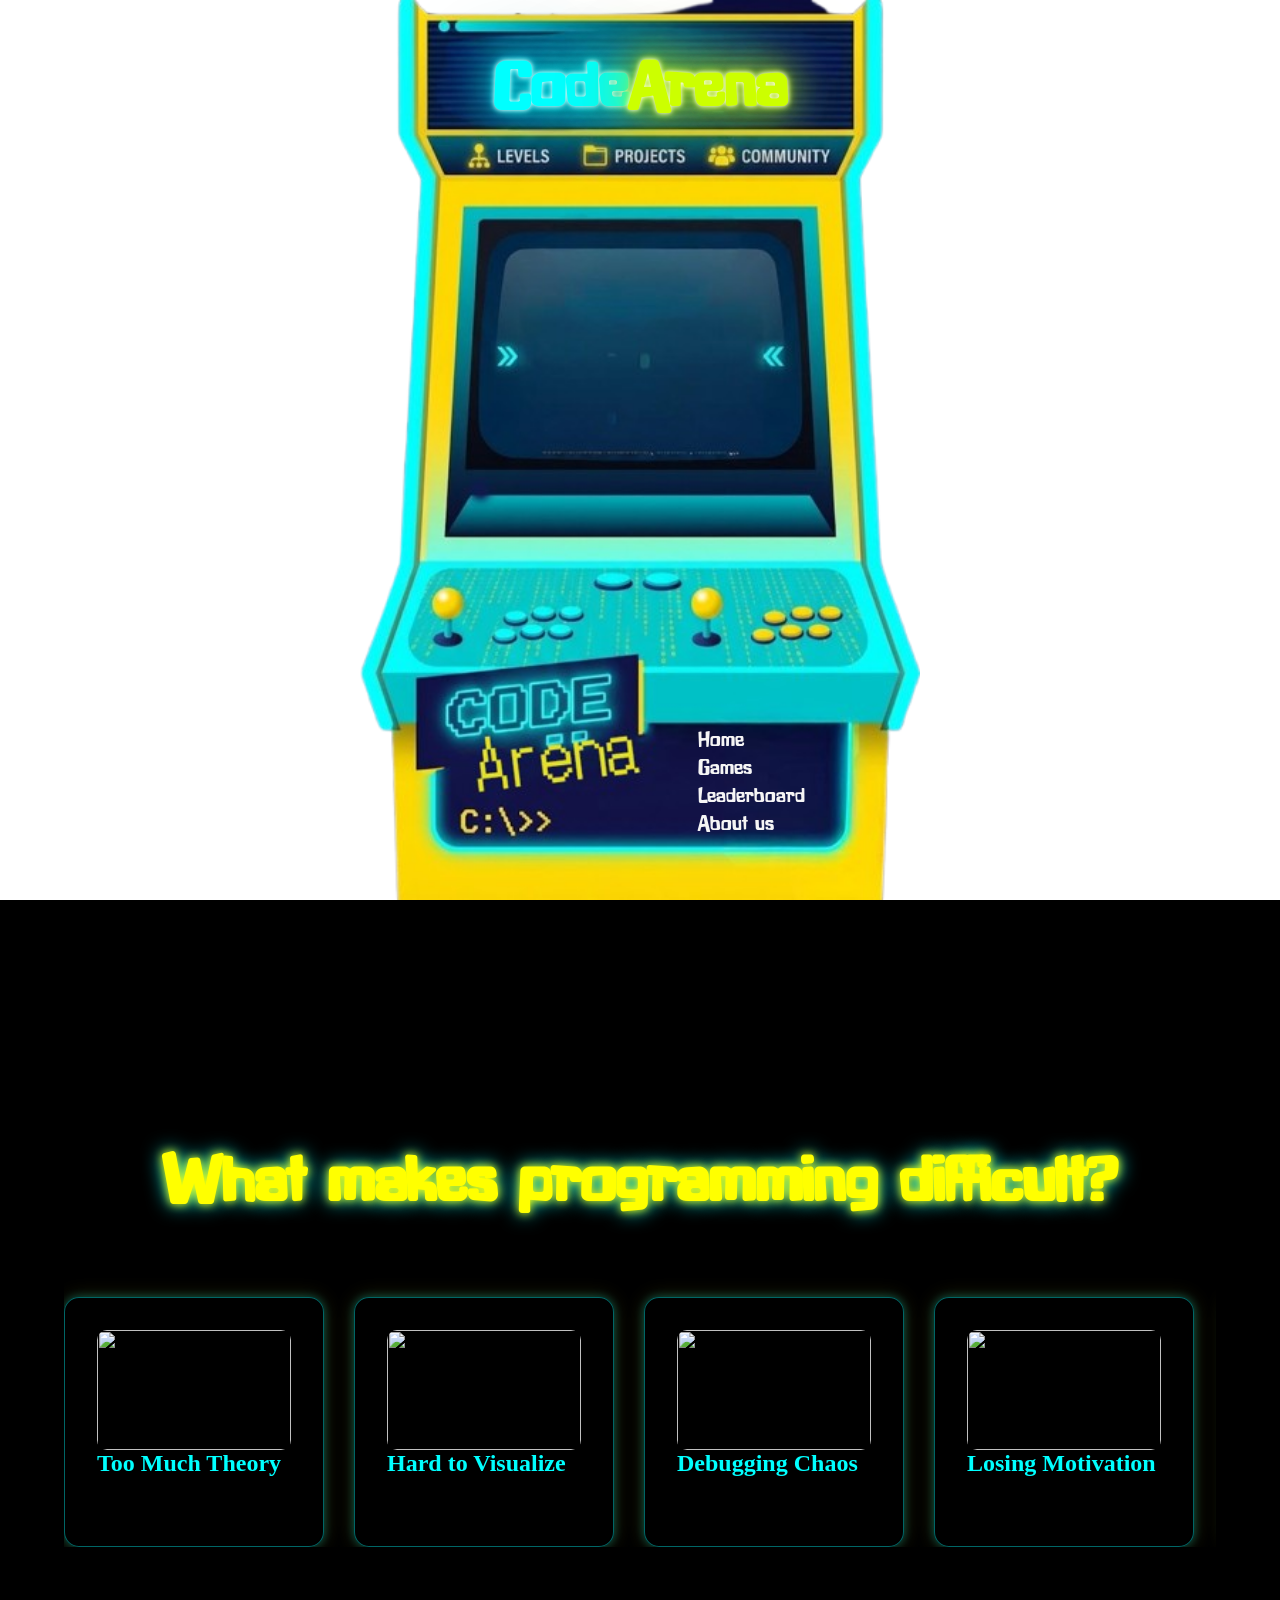
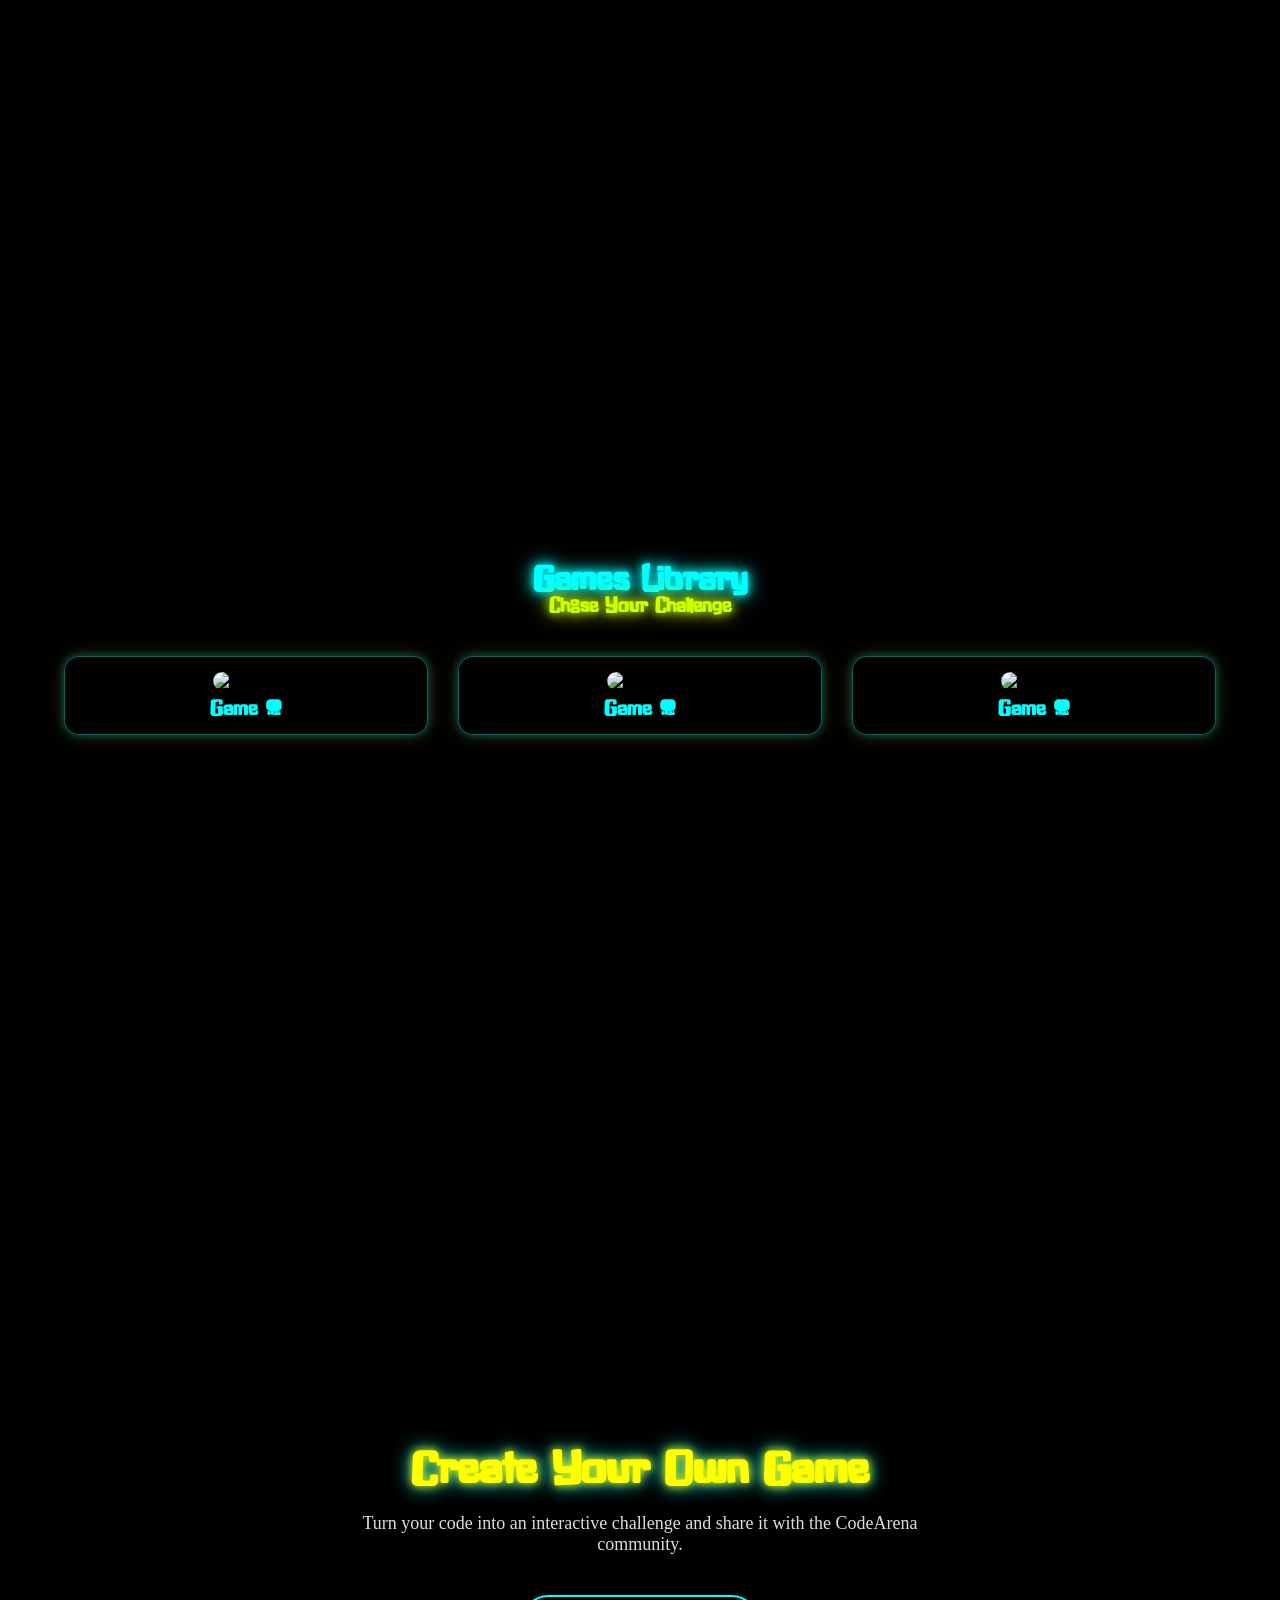
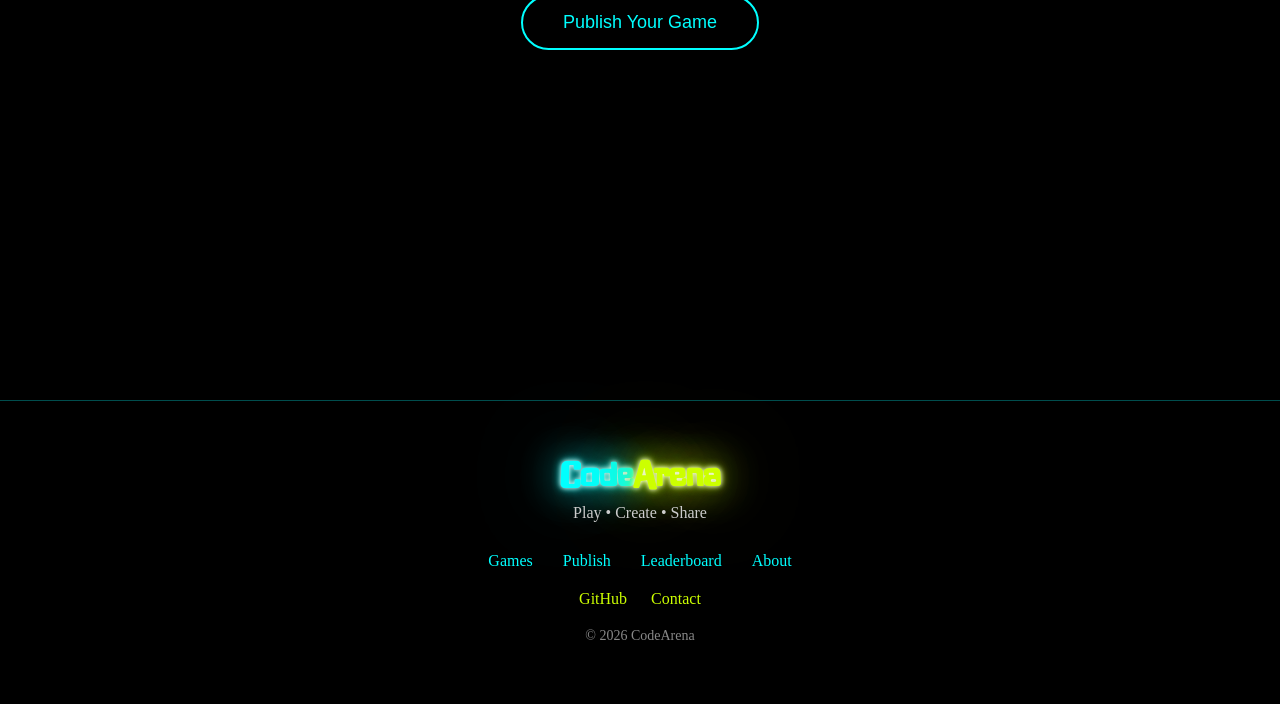
==== index.html @ 501ce52f "Add files" ====
<!DOCTYPE html>
<html>

<head>
    <title>Landing Page</title>
    <script src="https://unpkg.com/@lottiefiles/dotlottie-wc@0.9.3/dist/dotlottie-wc.js" type="module"></script>


    <link rel="stylesheet" href="style.css">
    <script defer src="script.js"></script>
</head>

<body>
    <div id="loader" class="loader">
        <div class="loader-inner">
            <dotlottie-wc src="https://lottie.host/adfbf641-8ccd-48d7-ba89-21160424bff6/B2OTArZ7Qp.lottie"
                style="width:300px;height:300px" autoplay loop>
            </dotlottie-wc>
            <h1 class="logo-text">
                <span class="code">Code</span><span class="arena">Arena</span> </a>

            </h1>
        </div>
    </div>
    <nav class="navbar">

        <div class="logo">
            <span class="code">Code</span><span class="arena">Arena</span>
        </div>

        <ul class="nav-links">
            <li><a href="#">Games</a></li>
            <li><a href="#">Leaderboard</a></li>
            <li><a href="#">About</a></li>
        </ul>

        <div class="auth">
            <button class="login-btn">Login</button>
        </div>

    </nav>
    <header>
        <div class="body-content">
            <video autoplay muted loop class="bg-video">
                <source src="https://www.pexels.com/download/video/3130284/" type="video/mp4">
            </video>
            <div class="img-content">
                
                <div class="navbar-arcade">
                    <ul class="nav-links-arcade">
                        <li><a href="#">Levels</a></li>
                        <li><a href="#">Projects</a></li>
                        <li><a href="#">Community</a></li>
                    </ul>
                </div>
                <h1 class="mainlogo-text">
                    <div>
                        <a href="#"><span class="code">Code</span><span class="arena">Arena</span>
                        </a>
                    </div>
                </h1>
                <div class="lottieSecond">
                    <dotlottie-wc src="https://lottie.host/287394b0-8693-408c-abc4-196501d28e7d/GIMwTlROqw.lottie"
                        style="width: 300px;height: 300px" autoplay loop></dotlottie-wc>
                </div>
                <div class="Second-navbar">
                    <ul>
                        <li><a href="#">Home</a></li>
                        <li><a href="#">Games</a></li>
                        <li><a href="#">Leaderboard</a></li>
                        <li><a href="#">About us</a></li>
                    </ul>
                </div>

                <img src="assets/FinalArcade-removebg-preview.png" alt="Arcade">

            </div>


        </div>
    </header>
    <main class="main-content">
        <section class="programdiff">
            <h1 class="level2-title ">What makes programming difficult?</h1>
            <div class="programdiff-scrollbar">
                <div class="card">
                    <img src="https://i.pinimg.com/736x/c2/5d/ac/c25dacabffd595a34294db8472382af4.jpg">
                    <h2>Too Much Theory</h2>
            
                </div>
                <div class="card">
                    <img src="https://i.pinimg.com/736x/51/f0/7a/51f07a9274c577f6df844fe1f579fe0c.jpg">
                    <h2>Hard to Visualize</h2>
                    
                </div>
                <div class="card">
                    <img src="https://i.pinimg.com/1200x/7a/b9/5f/7ab95f67b1193598940118c0daf70191.jpg">
                    <h2>Debugging Chaos</h2>
                </div>
                <div class="card">
                    <img src="https://i.pinimg.com/736x/4d/ad/32/4dad3248af08e4f7d9cd489cf544eaeb.jpg">
                    <h2>Losing Motivation</h2>
                </div>
                <div class="card">
                    <img src="https://i.pinimg.com/1200x/8f/1a/e6/8f1ae6ba68255f3f9367d06de0b4bf99.jpg">
                    <h2>Learning Alone</h2>
                </div>
            </div>
        </section>
        <section class="games">
            <h1 class="level3-title"> Games Library</h1>
            <h2 class="level3-subtitle">Choose Your Challenge</h2>
            <div class="game-grid">
                <div class="game-card">
                    <img src="https://i.pinimg.com/736x/c2/5d/ac/c25dacabffd595a34294db8472382af4.jpg" alt="Game 1">
                    <h3>Game 1</h3>
                </div>
                <div class="game-card">
                    <img src="https://i.pinimg.com/736x/51/f0/7a/51f07a9274c577f6df844fe1f579fe0c.jpg" alt="Game 2">
                    <h3>Game 2</h3>
                </div>
                <div class="game-card">
                    <img src="https://i.pinimg.com/1200x/7a/b9/5f/7ab95f67b1193598940118c0daf70191.jpg" alt="Game 3">
                    <h3>Game 3</h3>
                </div>
            </div>
        </section>
        <section class="publish-game">

    <h1 class="publish-title">Create Your Own Game</h1>

    <p class="publish-text">
        Turn your code into an interactive challenge and share it with the CodeArena community.
    </p>

    <button class="publish-btn">Publish Your Game</button>

</section>
    </main>
    <footer class="footer">

    <h2 class="footer-logo">
        <span class="code">Code</span><span class="arena">Arena</span>
    </h2>

    <p class="footer-tagline">
        Play • Create • Share
    </p>

    <div class="footer-links">

        <a href="#">Games</a>
        <a href="#">Publish</a>
        <a href="#">Leaderboard</a>
        <a href="#">About</a>

    </div>

    <div class="footer-social">

        <a href="#">GitHub</a>
        <a href="#">Contact</a>

    </div>

    <p class="footer-copy">
        © 2026 CodeArena
    </p>

</footer>

</body>

</html>
---- style.css ----
@font-face {
    font-family: 'Zolla';
    src: url('assets/Zolla.woff2') format('woff2');
    font-weight: normal;
    font-style: normal;
    font-display: swap;
}

@font-face {
    font-family: 'Zolla-Outline';
    src: url('assets/ZollaOutlined.woff2') format('woff2');
    font-weight: normal;
    font-style: normal;
    font-display: swap;
}

* {
    margin: 0;
    padding: 0;
    box-sizing: border-box;
}

.loader {
    position: fixed;
    top: 0;
    left: 0;
    width: 100%;
    height: 100%;
    display: flex;
    justify-content: center;
    align-items: center;
    z-index: 9999;
    background-color: black;
    transition: opacity 0.5s ease, visibility 0.5s;
}

.loader-inner {
    display: flex;
    flex-direction: column;
    align-items: center;
}

.content {
    height: 100vh;
    display: flex;
    justify-content: center;
    align-items: center;
    background: #0a0a0a;
}

.logo-text {
    font-family: 'Zolla', sans-serif;
    font-size: 120px;
    text-transform: uppercase;
    letter-spacing: 8px;
    display: flex;
    gap: 10px;
    animation: pop-in 0.6s cubic-bezier(0.17, 0.89, 0.32, 1.49) 1s both;
}

/* NAVBAR */

.navbar {

    position: fixed;

    top: 60px;
    /* space from top */
    left: 50%;
    transform: translateX(-50%);

    width: 85%;
    max-width: 950px;

    display: flex;
    justify-content: space-between;
    align-items: center;

    padding: 12px 30px;

    border-radius: 40px;

    background: rgba(0, 0, 0, 0.45);
    backdrop-filter: blur(10px);

    border: 1px solid rgba(0, 255, 255, 0.4);

    box-shadow:
        0 0 10px rgba(0, 255, 255, 0.25),
        0 0 20px rgba(255, 255, 0, 0.2);

    z-index: 1000;

    opacity: 0;
    transform: translate(-50%, -40px);

    transition: all 0.4s ease;
}


/* SHOW NAVBAR AFTER SCROLL */

.navbar.show {
    opacity: 1;
    transform: translate(-50%, 0);
}


/* LOGO */

.logo {
    font-family: 'Zolla', sans-serif;
    font-size: 20px;
    font-weight: bold;
}


/* NAV LINKS */

.nav-links {
    list-style: none;
    display: flex;
    gap: 30px;
}

.nav-links a {
    text-decoration: none;
    color: #e6e6e6;
    transition: 0.3s;
}

.nav-links a:hover {
    color: #00ffff;
    text-shadow: 0 0 8px #00ffff;
}


/* LOGIN BUTTON */

.login-btn {

    padding: 8px 18px;

    border-radius: 20px;

    border: 1px solid #00ffff;

    background: transparent;

    color: #00ffff;

    cursor: pointer;

    transition: 0.3s;

}

.login-btn:hover {

    background: #00ffff;
    color: black;

    box-shadow: 0 0 10px #00ffff;

}


.bg-video {
    position: fixed;
    top: 0;
    left: 0;
    width: 100%;
    height: 100%;
    object-fit: cover;
    z-index: -1;
}

.code {
    color: #00ffff;
    text-shadow:
        0 0 5px #fff,
        0 0 10px #00ffff,
        0 0 40px #00ffff,
        0 0 80px #008080;
}

.arena {
    color: #ccff00;
    text-shadow:
        0 0 5px #fff,
        0 0 10px #ccff00,
        0 0 40px #ccff00,
        0 0 80px #88aa00;
}

@keyframes float {
    0% {
        transform: translateY(0);

    }

    50% {
        transform: translateY(-20px);
    }

    100% {
        transform: translateY(0);
    }
}

@keyframes pop-in {
    0% {
        transform: scale(0.5);
        opacity: 0;
        filter: brightness(0%);
    }

    50% {
        transform: scale(1.1);
        filter: brightness(200%);
    }

    100% {
        transform: scale(1);
        opacity: 1;
        filter: brightness(100%);
    }
}

.loader-hidden {
    opacity: 0;
    visibility: hidden;
}

.body-content {
    position: relative;
    width: 100%;
    height: 100%;
    display: flex;
    justify-content: center;
    align-items: center;



}

.img-content {
    position: relative;
    display: flex;
    justify-content: center;
    align-items: center;
    animation: float 3s ease-in-out infinite;
}

a {
    text-decoration: none;
}


.img-content img {
    height: 100vh;
    width: auto;
    display: block;
}

img {
    max-width: 100%;
}

.mainlogo-text {
    font-family: 'Zolla', sans-serif;
    position: absolute;
    top: 10%;
    left: 50%;
    transform: translate(-50%, -50%);
    font-size: 6.5vh;
    color: white;
    font-weight: bold;
    white-space: nowrap;
}

.navbar-arcade {
    position: absolute;
    top: 17%;
    left: 55%;
    transform: translate(-50%, -50%);
}

.nav-links-arcade {
    list-style: none;
    display: flex;
    gap: 70px;
    font-size: 2.5vh;
    white-space: nowrap;

}

.nav-links-arcade li a {
    color: transparent;
    text-decoration: none;
    font-family: 'Zolla', sans-serif;
    transition: color 0.3s ease;
}

.lottieSecond {
    position: absolute;
    top: 38%;
    left: 50%;
    transform: translate(-50%, -50%);

}

@media (min-width: 564px) {

    .lottieSecond {
        font-size: 24px;

    }

}

.Second-navbar {
    position: absolute;
    top: 87.5%;
    left: 70%;
    transform: translate(-50%, -50%);
    font-family: 'Zolla', sans-serif;
}

.Second-navbar ul {
    list-style: none;
    height: auto;
    display: block;
}

.Second-navbar ul li {
    margin-bottom: 10px;
}

.Second-navbar ul a {
    color: whitesmoke;
    text-decoration: none;
    font-size: 2vh;


}

.main-content {
    padding: 0 64px;
    background-color: black;
}

.programdiff {

    min-height: 100vh;
    /* takes full screen height */

    background: #000;

    padding: 80px 0;

    display: flex;
    flex-direction: column;
    justify-content: center;
    align-items: center;


}



/* TITLE */

.level2-title {
    font-family: 'Zolla', sans-serif;
    font-size: 60px;
    margin-bottom: 50px;

    color: #ffff00;

    text-shadow:
        0 0 10px #ffff00,
        0 0 20px #00ffff;

}


/* SCROLL CONTAINER */

.programdiff-scrollbar {
    display: flex;
    gap: 30px;
    width: 100%;

    overflow-x: auto;
    overflow-y: hidden;

    scroll-behavior: smooth;
    scrollbar-width: none;
    /* hide scrollbar Firefox */
}

.programdiff-scrollbar::-webkit-scrollbar {
    display: none;

    /* hide scrollbar Chrome/Safari */
}


/* CARD */

.card {

    min-width: 260px;
    flex-shrink: 0;
    height: 250px;

    background: rgba(0, 0, 0, 0.6);

    border-radius: 15px;


    color: white;

    border: 1px solid rgba(0, 255, 255, 0.4);

    box-shadow:
        0 0 10px rgba(0, 255, 255, 0.3),
        0 0 20px rgba(255, 255, 0, 0.15);

    transition: 0.3s;
    padding: 2rem;
    margin-top: 2rem;


}

.card img {

    width: 100%;
    /* full width of card */

    height: 120px;
    /* fixed height */

    object-fit: cover;
    /* crop image properly */

    border-radius: 10px;

    display: block;

}


/* CARD TITLE */

.card h2 {
    color: #00ffff;
}


.card:hover {

    transform: translateY(-8px) scale(1.05);

    box-shadow:
        0 0 20px #00ffff,
        0 0 35px #ffff00;

}

.games {

    min-height: 100vh;
    /* takes full screen height */

    background: #000;

    padding: 80px 0;

    display: flex;
    flex-direction: column;
    justify-content: center;
    align-items: center;
}
.level3-title{
    font-family: 'zolla', sans-serif;
    font-size: 32px;
    color: #00ffff;
    text-shadow:
        0 0 10px #00ffff,
        0 0 20px #00ffff;  
   
    
}
.level3-subtitle{
    font-family: 'zolla', sans-serif;
    font-size: 18px;
    color: #ccff00;
    text-shadow:
        0 0 10px #ccff00,
        0 0 20px #ccff00;  
    margin-bottom: 40px;
}
.game-grid{

    display:grid;

    grid-template-columns:repeat(auto-fit, minmax(250px,1fr));

    gap:30px;

    width:100%;

    max-width:1200px;

}
.game-card{

    background:rgba(0,0,0,0.6);

    border-radius:15px;

    padding:15px;

    text-align:center;

    border:1px solid rgba(0,255,255,0.4);

    box-shadow:
        0 0 10px rgba(0,255,255,0.3),
        0 0 20px rgba(255,255,0,0.15);

    transition:0.3s;

}
.game-card img{

    width:100%;

    height:180px;

    object-fit:cover;

    border-radius:10px;

    margin-bottom:10px;

}
.game-card h3{

    color:#00ffff;

    font-family:'zolla', sans-serif;

}
.game-card:hover{

    transform:translateY(-8px) scale(1.03);

    box-shadow:
        0 0 20px #00ffff,
        0 0 40px #ccff00;

}
.publish-game{

    min-height:100vh;

    background:#000;

    display:flex;
    flex-direction:column;

    justify-content:center;
    align-items:center;

    text-align:center;

    padding:80px 20px;

}


.publish-title{

    font-family:'zolla', sans-serif;

    font-size:42px;

    color:#ffff00;

    text-shadow:
        0 0 10px #ffff00,
        0 0 20px #00ffff;

}


.publish-text{

    margin-top:20px;

    max-width:600px;

    color:#ddd;

    font-size:18px;

}


.publish-btn{

    margin-top:40px;

    padding:15px 40px;

    font-size:18px;

    border-radius:30px;

    border:2px solid #00ffff;

    background:transparent;

    color:#00ffff;

    cursor:pointer;

    transition:0.3s;

}


/* hover glow */

.publish-btn:hover{

    background:#00ffff;

    color:black;

    box-shadow:
        0 0 15px #00ffff,
        0 0 30px #ffff00;

}
.footer{

    background:#000;

    text-align:center;

    padding:60px 20px;

    border-top:1px solid rgba(0,255,255,0.3);

}


.footer-logo{

    font-family:'zolla', sans-serif;

    font-size:32px;

    margin-bottom:10px;

}


.footer-tagline{

    color:#ccc;

    margin-bottom:30px;

}


.footer-links{

    display:flex;

    justify-content:center;

    gap:30px;

    margin-bottom:20px;

}


.footer-links a{

    text-decoration:none;

    color:#00ffff;

    transition:0.3s;

}


.footer-links a:hover{

    text-shadow:0 0 10px #00ffff;

}


.footer-social{

    margin-bottom:20px;

}


.footer-social a{

    margin:0 10px;

    color:#ccff00;

    text-decoration:none;

}


.footer-copy{

    font-size:14px;

    color:#888;

}
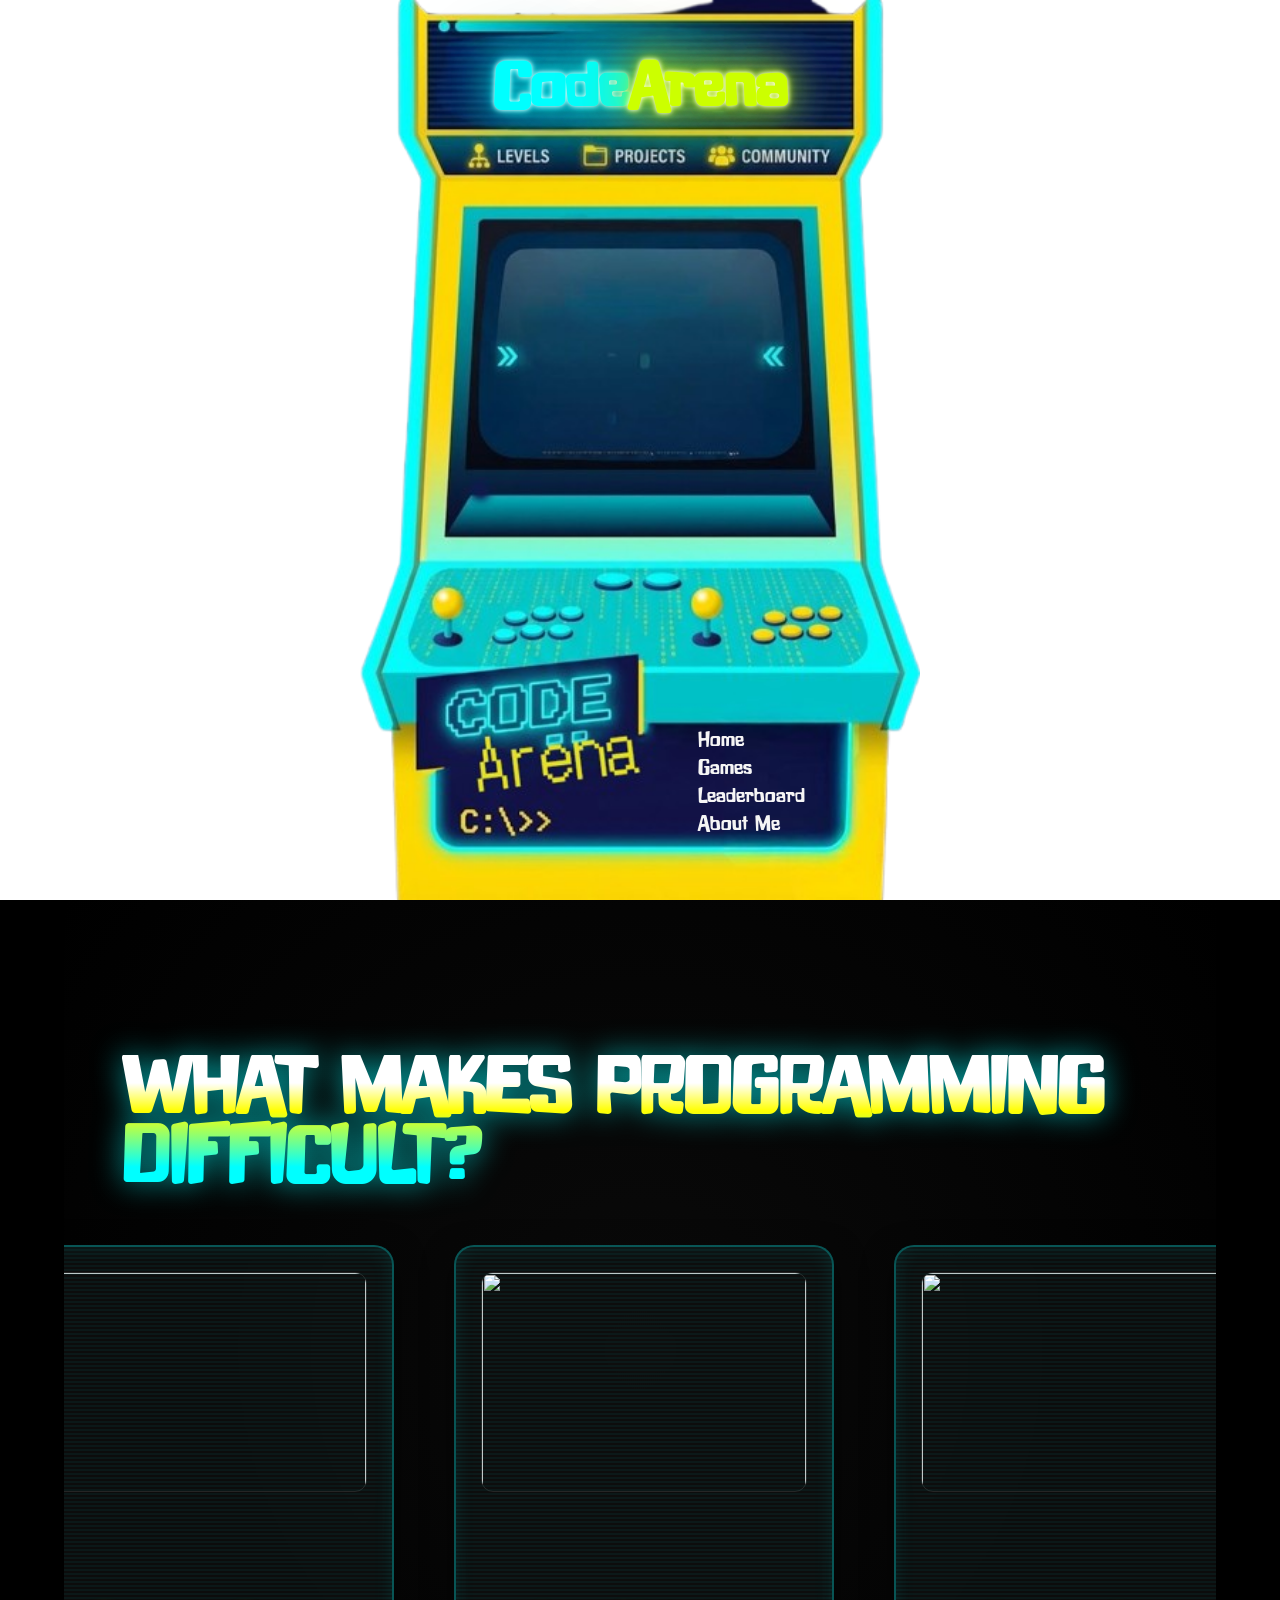
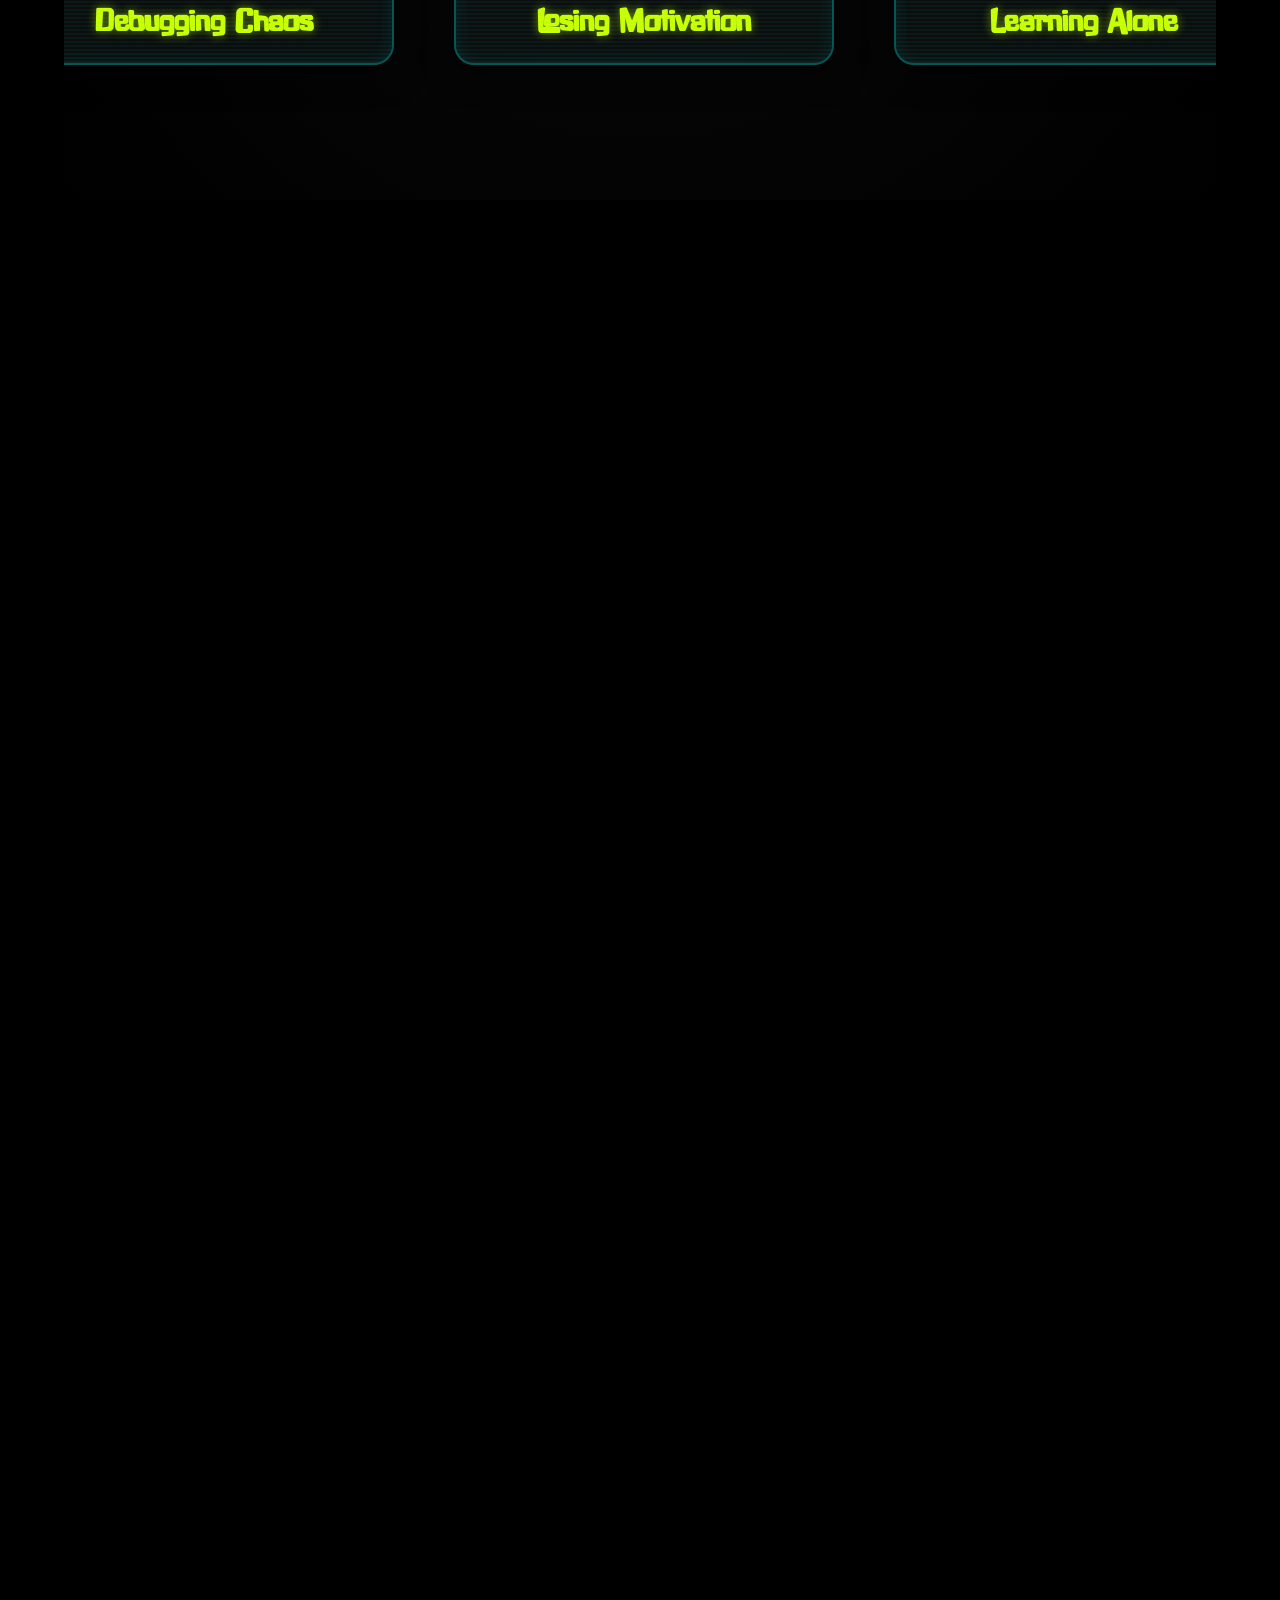
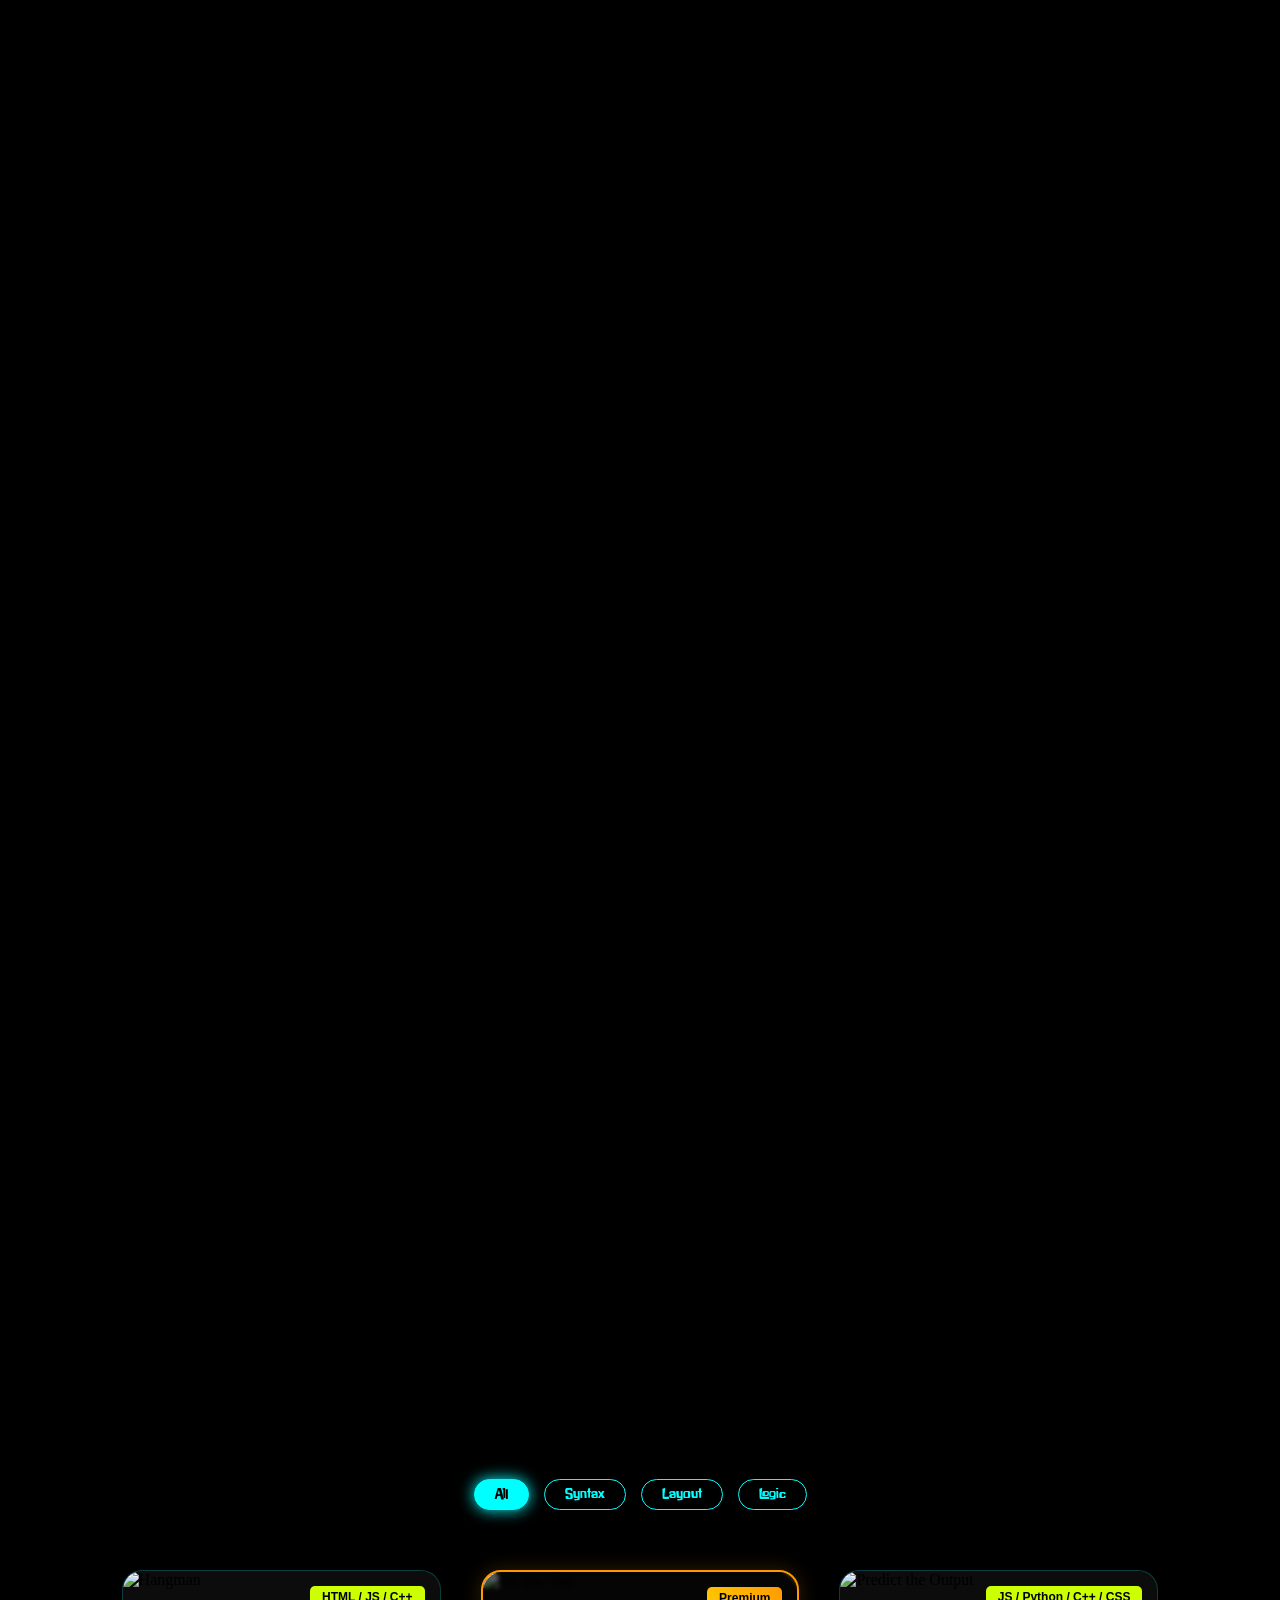
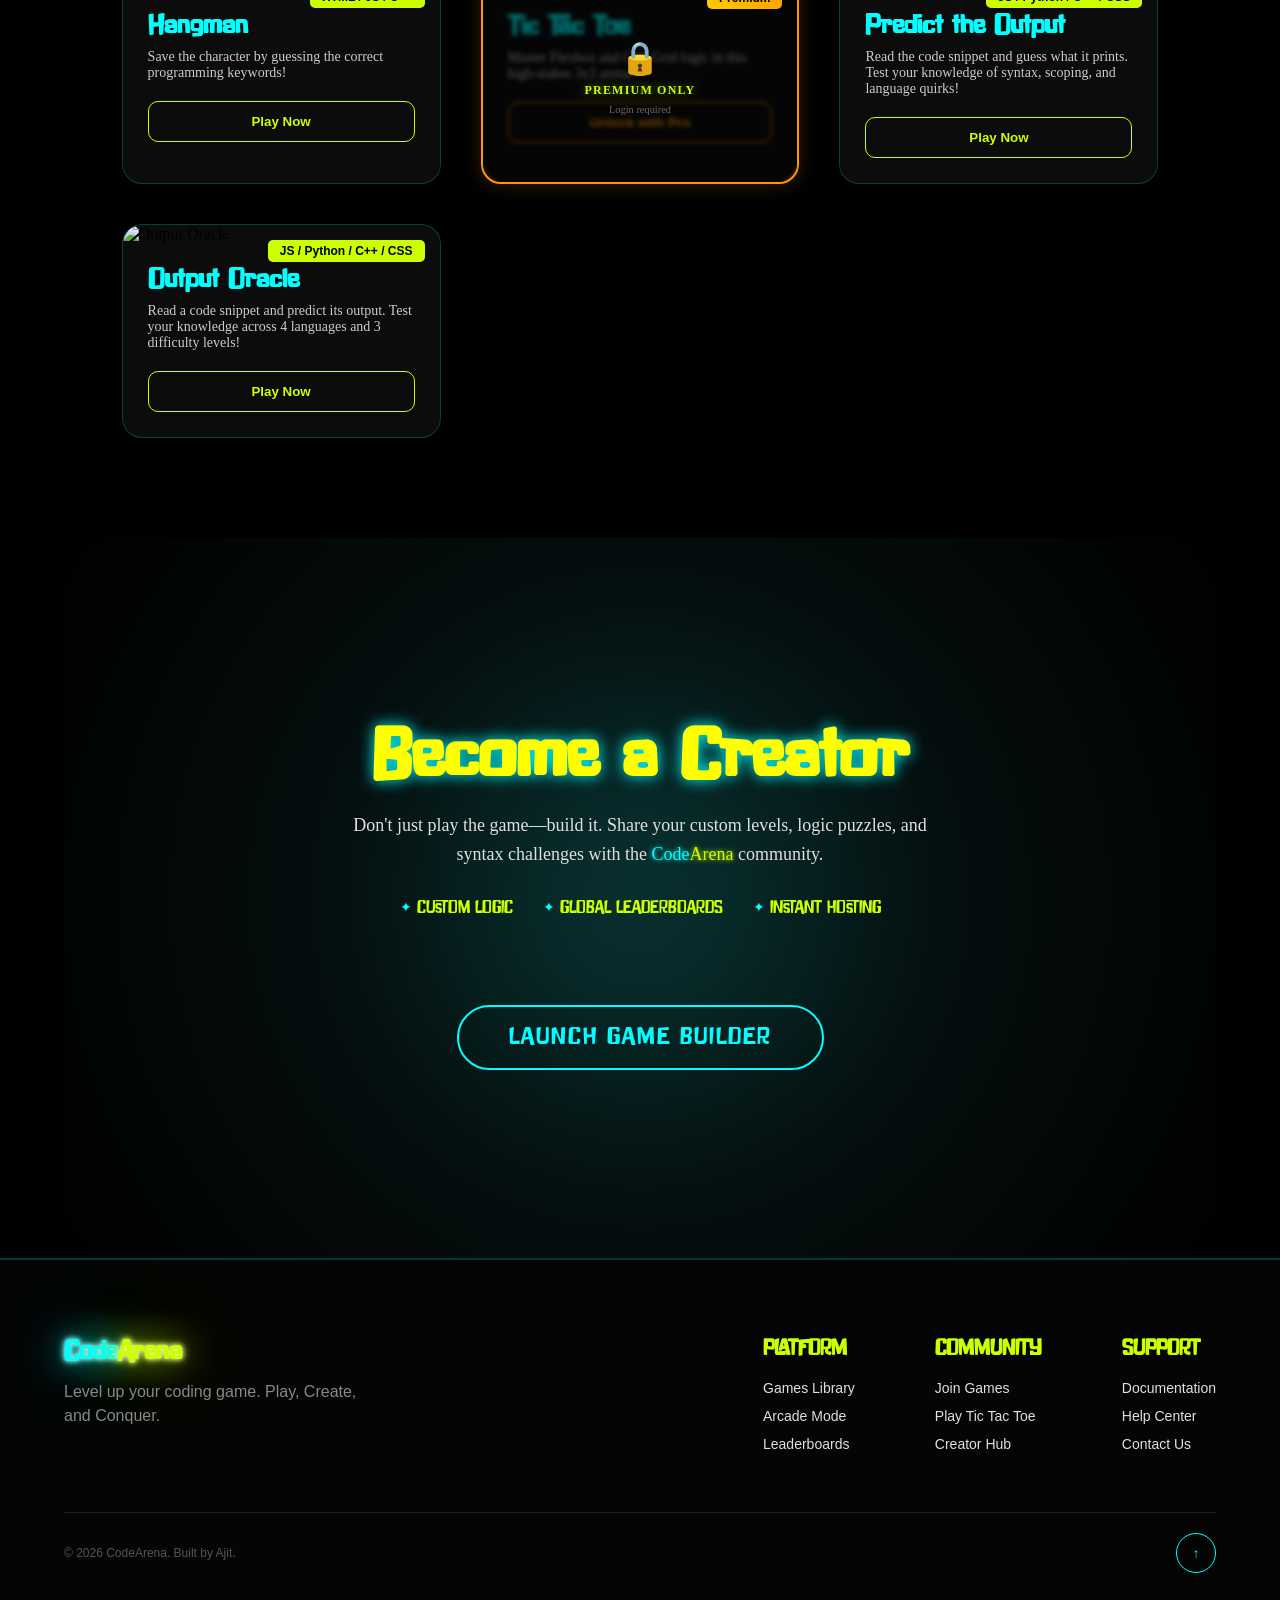
==== commit c497576b: "Add files" ====
--- a/index.html
+++ b/index.html
@@ -2,12 +2,47 @@
 <html>
 
 <head>
+
     <title>Landing Page</title>
     <script src="https://unpkg.com/@lottiefiles/dotlottie-wc@0.9.3/dist/dotlottie-wc.js" type="module"></script>
-
-
+    <script src="rocket-cursor.js" defer></script>
+    <link rel="icon" type="image/jpeg" href="https://i.pinimg.com/736x/5e/ee/63/5eee6330d8abef841475b9a80125306e.jpg">
     <link rel="stylesheet" href="style.css">
     <script defer src="script.js"></script>
+    <style>
+        /* ── Community game card badge ── */
+        .card-tag.community-tag {
+            background: linear-gradient(135deg, #00ffff, #ccff00);
+            color: #000;
+            font-weight: 700;
+            letter-spacing: 0.5px;
+        }
+
+        /* ── Hover glow matches the community cyan/lime palette ── */
+        .community-game-card:hover {
+            border-color: #ccff00 !important;
+            box-shadow: 0 0 28px rgba(204, 255, 0, 0.25), 0 0 60px rgba(0, 255, 255, 0.1) !important;
+        }
+
+        /* ── "New" pulse ring on cards published in last 10 min ── */
+        @keyframes new-ring {
+            0% {
+                box-shadow: 0 0 0 0 rgba(204, 255, 0, 0.6);
+            }
+
+            70% {
+                box-shadow: 0 0 0 10px rgba(204, 255, 0, 0);
+            }
+
+            100% {
+                box-shadow: 0 0 0 0 rgba(204, 255, 0, 0);
+            }
+        }
+
+        .community-game-card.is-new {
+            animation: new-ring 2s ease-out 3;
+        }
+    </style>
 </head>
 
 <body>
@@ -25,13 +60,13 @@
     <nav class="navbar">
 
         <div class="logo">
-            <span class="code">Code</span><span class="arena">Arena</span>
+            <a href="#header-content"> <span class="code">Code</span><span class="arena">Arena</span></a>
         </div>
 
         <ul class="nav-links">
-            <li><a href="#">Games</a></li>
-            <li><a href="#">Leaderboard</a></li>
-            <li><a href="#">About</a></li>
+            <li><a href="#games">Games</a></li>
+            <li><a href="leaderboard.html">Leaderboard</a></li>
+            <li><a href="aboutme.html">About</a></li>
         </ul>
 
         <div class="auth">
@@ -39,23 +74,23 @@
         </div>
 
     </nav>
-    <header>
+    <header class="header-content" id="header-content">
         <div class="body-content">
             <video autoplay muted loop class="bg-video">
                 <source src="https://www.pexels.com/download/video/3130284/" type="video/mp4">
             </video>
             <div class="img-content">
-                
+
                 <div class="navbar-arcade">
                     <ul class="nav-links-arcade">
-                        <li><a href="#">Levels</a></li>
-                        <li><a href="#">Projects</a></li>
-                        <li><a href="#">Community</a></li>
+                        <li><a href="hangmanPage/hangman.html">Levels</a></li>
+                        <li><a href="GameBuilder/gamebuilder.html">Projects</a></li>
+                        <li><a href="#games">Community</a></li>
                     </ul>
                 </div>
                 <h1 class="mainlogo-text">
                     <div>
-                        <a href="#"><span class="code">Code</span><span class="arena">Arena</span>
+                        <a href="index.html"><span class="code">Code</span><span class="arena">Arena</span>
                         </a>
                     </div>
                 </h1>
@@ -65,10 +100,10 @@
                 </div>
                 <div class="Second-navbar">
                     <ul>
-                        <li><a href="#">Home</a></li>
-                        <li><a href="#">Games</a></li>
-                        <li><a href="#">Leaderboard</a></li>
-                        <li><a href="#">About us</a></li>
+                        <li><a href="index.html">Home</a></li>
+                        <li><a href="#games">Games</a></li>
+                        <li><a href="leaderboard.html">Leaderboard</a></li>
+                        <li><a href="aboutme.html">About Me</a></li>
                     </ul>
                 </div>
 
@@ -80,94 +115,154 @@
         </div>
     </header>
     <main class="main-content">
-        <section class="programdiff">
-            <h1 class="level2-title ">What makes programming difficult?</h1>
-            <div class="programdiff-scrollbar">
-                <div class="card">
-                    <img src="https://i.pinimg.com/736x/c2/5d/ac/c25dacabffd595a34294db8472382af4.jpg">
-                    <h2>Too Much Theory</h2>
-            
-                </div>
-                <div class="card">
-                    <img src="https://i.pinimg.com/736x/51/f0/7a/51f07a9274c577f6df844fe1f579fe0c.jpg">
-                    <h2>Hard to Visualize</h2>
-                    
-                </div>
-                <div class="card">
-                    <img src="https://i.pinimg.com/1200x/7a/b9/5f/7ab95f67b1193598940118c0daf70191.jpg">
-                    <h2>Debugging Chaos</h2>
-                </div>
-                <div class="card">
-                    <img src="https://i.pinimg.com/736x/4d/ad/32/4dad3248af08e4f7d9cd489cf544eaeb.jpg">
-                    <h2>Losing Motivation</h2>
-                </div>
-                <div class="card">
-                    <img src="https://i.pinimg.com/1200x/8f/1a/e6/8f1ae6ba68255f3f9367d06de0b4bf99.jpg">
-                    <h2>Learning Alone</h2>
+        <section class="horizontal-scroll-container">
+            <div class="sticky-wrapper">
+                <div class="programdiff">
+                    <h1 class="level2-title">What makes programming difficult?</h1>
+                    <div class="programdiff-scrollbar">
+                        <div class="card">
+                            <img src="https://i.pinimg.com/736x/c2/5d/ac/c25dacabffd595a34294db8472382af4.jpg">
+                            <h2>Too Much Theory</h2>
+                        </div>
+                        <div class="card">
+                            <img src="https://i.pinimg.com/736x/51/f0/7a/51f07a9274c577f6df844fe1f579fe0c.jpg">
+                            <h2>Hard to Visualize</h2>
+                        </div>
+                        <div class="card">
+                            <img src="https://i.pinimg.com/1200x/7a/b9/5f/7ab95f67b1193598940118c0daf70191.jpg">
+                            <h2>Debugging Chaos</h2>
+                        </div>
+                        <div class="card">
+                            <img src="https://i.pinimg.com/736x/4d/ad/32/4dad3248af08e4f7d9cd489cf544eaeb.jpg">
+                            <h2>Losing Motivation</h2>
+                        </div>
+                        <div class="card">
+                            <img src="https://i.pinimg.com/1200x/8f/1a/e6/8f1ae6ba68255f3f9367d06de0b4bf99.jpg">
+                            <h2>Learning Alone</h2>
+                        </div>
+                    </div>
                 </div>
             </div>
         </section>
-        <section class="games">
-            <h1 class="level3-title"> Games Library</h1>
-            <h2 class="level3-subtitle">Choose Your Challenge</h2>
+        <section class="games" id="games">
+            <div class="games-header">
+                <h1 class="level3-title">Games Library</h1>
+                <h2 class="level3-subtitle">Choose Your Challenge</h2>
+
+                <div class="game-filters">
+                    <button class="filter-btn active" data-filter="all">All</button>
+                    <button class="filter-btn" data-filter="syntax">Syntax</button>
+                    <button class="filter-btn" data-filter="layout">Layout</button>
+                    <button class="filter-btn" data-filter="logic">Logic</button>
+                </div>
+            </div>
+
             <div class="game-grid">
-                <div class="game-card">
-                    <img src="https://i.pinimg.com/736x/c2/5d/ac/c25dacabffd595a34294db8472382af4.jpg" alt="Game 1">
-                    <h3>Game 1</h3>
-                </div>
-                <div class="game-card">
-                    <img src="https://i.pinimg.com/736x/51/f0/7a/51f07a9274c577f6df844fe1f579fe0c.jpg" alt="Game 2">
-                    <h3>Game 2</h3>
-                </div>
-                <div class="game-card">
-                    <img src="https://i.pinimg.com/1200x/7a/b9/5f/7ab95f67b1193598940118c0daf70191.jpg" alt="Game 3">
-                    <h3>Game 3</h3>
+                <div class="game-card" data-category="syntax logic">
+                    <div class="card-tag">HTML / JS / C++</div>
+                    <img src="https://i.pinimg.com/736x/c1/64/b1/c164b131dc7bd90e3b47afdbe867d256.jpg" alt="Hangman">
+                    <div class="game-info">
+                        <h3>Hangman</h3>
+                        <p>Save the character by guessing the correct programming keywords!</p>
+                        <button class="play-btn">Play Now</button>
+                    </div>
+                </div>
+
+                <div class="game-card premium" data-category="layout" data-premium="true">
+                    <div class="card-tag gold">Premium</div>
+                    <img src="https://i.pinimg.com/1200x/4e/aa/c6/4eaac6c004602e2e0467d24c1cd90d48.jpg"
+                        alt="Tic Tac Toe">
+                    <div class="game-info">
+                        <h3>Tic Tac Toe</h3>
+                        <p>Master Flexbox and CSS Grid logic in this high-stakes 3x3 arena.</p>
+                        <button class="play-btn premium-btn">Unlock with Pro</button>
+                    </div>
+                </div>
+                <div class="game-card" data-category="syntax logic">
+                    <div class="card-tag">JS / Python / C++ / CSS</div>
+                    <img src="https://i.pinimg.com/originals/75/87/df/7587df77ef521cf98057d0028ee983f1.gif"
+                        alt="Predict the Output">
+                    <div class="game-info">
+                        <h3>Predict the Output</h3>
+                        <p>Read the code snippet and guess what it prints. Test your knowledge of syntax, scoping, and
+                            language quirks!</p>
+                        <button class="play-btn">Play Now</button>
+                    </div>
+                </div>
+                <div class="game-card" data-category="syntax logic">
+                    <div class="card-tag">JS / Python / C++ / CSS</div>
+                    <img src="https://i.pinimg.com/1200x/ff/3a/ac/ff3aacec2034f65099999f19137807db.jpg"
+                        alt="Output Oracle">
+                    <div class="game-info">
+                        <h3>Output Oracle</h3>
+                        <p>Read a code snippet and predict its output. Test your knowledge across 4 languages and 3
+                            difficulty levels!</p>
+                        <button class="play-btn"> Play Now</button>
+                    </div>
                 </div>
             </div>
         </section>
+
+
         <section class="publish-game">
-
-    <h1 class="publish-title">Create Your Own Game</h1>
-
-    <p class="publish-text">
-        Turn your code into an interactive challenge and share it with the CodeArena community.
-    </p>
-
-    <button class="publish-btn">Publish Your Game</button>
-
-</section>
+            <div class="cta-container">
+                <div class="cta-glow-circle"></div>
+
+                <h1 class="publish-title">Become a Creator</h1>
+                <p class="publish-text">
+                    Don't just play the game—build it. Share your custom levels, logic puzzles, and syntax challenges
+                    with the <span class="code">Code</span><span class="arena">Arena</span> community.
+                </p>
+
+                <div class="cta-features">
+                    <div class="feature-item"><span>✦</span> Custom Logic</div>
+                    <div class="feature-item"><span>✦</span> Global Leaderboards</div>
+                    <div class="feature-item"><span>✦</span> Instant Hosting</div>
+                </div>
+
+                <button class="publish-btn pulse-animation">
+                    <span>Launch Game Builder</span>
+                    <div class="btn-glitch"></div>
+                </button>
+            </div>
+        </section>
     </main>
-    <footer class="footer">
-
-    <h2 class="footer-logo">
-        <span class="code">Code</span><span class="arena">Arena</span>
-    </h2>
-
-    <p class="footer-tagline">
-        Play • Create • Share
-    </p>
-
-    <div class="footer-links">
-
-        <a href="#">Games</a>
-        <a href="#">Publish</a>
-        <a href="#">Leaderboard</a>
-        <a href="#">About</a>
-
-    </div>
-
-    <div class="footer-social">
-
-        <a href="#">GitHub</a>
-        <a href="#">Contact</a>
-
-    </div>
-
-    <p class="footer-copy">
-        © 2026 CodeArena
-    </p>
-
-</footer>
+    <footer class="footer" id="footer">
+        <div class="footer-container">
+            <div class="footer-brand">
+                <h2 class="footer-logo">
+                    <span class="code">Code</span><span class="arena">Arena</span>
+                </h2>
+                <p class="footer-tagline">Level up your coding game. Play, Create, and Conquer.</p>
+            </div>
+
+            <div class="footer-grid">
+                <div class="footer-column">
+                    <h3>Platform</h3>
+                    <a href="#games">Games Library</a>
+                    <a href="Tictactoe/index.html">Arcade Mode</a>
+                    <a href="leaderboard.html">Leaderboards</a>
+                </div>
+                <div class="footer-column">
+                    <h3>Community</h3>
+                    <a href="hangmanPage/hangman.html">Join Games</a>
+                    <a href="Tictactoe/index.html">Play Tic Tac Toe</a>
+                    <a href="GameBuilder/gamebuilder.html">Creator Hub</a>
+                </div>
+                <div class="footer-column">
+                    <h3>Support</h3>
+                    <a href="README.md">Documentation</a>
+                    <a href="index.html#games">Help Center</a>
+                    <a href="aboutme.html">Contact Us</a>
+                </div>
+            </div>
+        </div>
+
+        <div class="footer-bottom">
+            <p class="footer-copy">© 2026 CodeArena. Built by Ajit.</p>
+            <button id="backToTop" class="back-to-top">↑</button>
+        </div>
+    </footer>
 
 </body>
 
--- a/style.css
+++ b/style.css
@@ -350,389 +350,498 @@
     background-color: black;
 }
 
+/* Defines the total scroll duration (length of the "pin") */
+.horizontal-scroll-container {
+    height: 400vh;
+    background: #000;
+    position: relative;
+}
+
+/* Keeps the content in view while scrolling through the 400vh */
+/* Update the sticky wrapper to provide top clearance */
+.sticky-wrapper {
+    position: sticky;
+    top: 0;
+    height: 100vh;
+    width: 100%;
+    overflow: hidden;
+    display: flex;
+    flex-direction: column;
+
+    /* Changed from center to flex-end or add padding-top */
+    justify-content: center;
+    background: radial-gradient(circle at center, #0a0a0a 0%, #000 100%);
+}
+
 .programdiff {
-
-    min-height: 100vh;
-    /* takes full screen height */
-
+    width: 100%;
+    padding: 0 5%;
+    /* Push the entire content down to clear the 60px + navbar height */
+    margin-top: 80px;
+}
+
+.level2-title {
+    font-family: 'Zolla', sans-serif;
+    font-size: 70px;
+    /* Slightly reduced to ensure it fits well on smaller screens */
+    margin-bottom: 20px;
+    /* Tighter margin to keep cards in view */
+
+    /* Keep your existing gradient and glow styles here */
+    background: linear-gradient(to bottom, #fff 20%, #ffff00 40%, #00ffff 80%);
+    -webkit-background-clip: text;
+    -webkit-text-fill-color: transparent;
+    filter: drop-shadow(0 0 15px rgba(0, 255, 255, 0.6));
+    text-transform: uppercase;
+}
+
+/* Adjust the scrollbar padding so cards don't feel cut off at the bottom */
+.programdiff-scrollbar {
+    padding: 30px 0 60px 0;
+    display: flex;
+    gap: 60px;
+    will-change: transform;
+}
+
+
+
+/* CARD */
+/* Updated Card Container */
+.card {
+    min-width: 380px;
+    /* Slightly wider for better balance */
+    height: 420px;
+    /* Taller to fit more design elements */
+    background: rgba(15, 15, 15, 0.8);
+    backdrop-filter: blur(12px);
+    border-radius: 20px;
+    padding: 25px;
+    margin-top: 0;
+    /* Reset previous margin */
+
+    /* Multi-layered Border & Glow */
+    border: 2px solid rgba(0, 255, 255, 0.3);
+    box-shadow:
+        inset 0 0 20px rgba(0, 255, 255, 0.1),
+        0 10px 30px rgba(0, 0, 0, 0.5);
+
+    display: flex;
+    flex-direction: column;
+    justify-content: space-between;
+    transition: all 0.4s cubic-bezier(0.175, 0.885, 0.32, 1.275);
+    position: relative;
+    overflow: hidden;
+}
+
+/* The Scanline Effect (Pseudo-element) */
+.card::before {
+    content: "";
+    position: absolute;
+    top: 0;
+    left: 0;
+    width: 100%;
+    height: 100%;
+    background: linear-gradient(rgba(18, 16, 16, 0) 50%,
+            rgba(0, 255, 255, 0.05) 50%);
+    background-size: 100% 4px;
+    z-index: 2;
+    pointer-events: none;
+}
+
+.card img {
+    width: 100%;
+    height: 220px;
+    /* Balanced image height */
+    object-fit: cover;
+    border-radius: 12px;
+    border: 1px solid rgba(255, 255, 255, 0.1);
+    filter: grayscale(30%) contrast(1.1);
+    transition: 0.4s ease;
+}
+
+.card h2 {
+    font-family: 'Zolla', sans-serif;
+    font-size: 28px;
+    margin-top: 20px;
+    text-align: center;
+    color: #ccff00;
+    text-shadow: 0 0 10px rgba(204, 255, 0, 0.5);
+}
+
+/* Hover Interaction */
+.card:hover {
+    transform: translateY(-15px) scale(1.02);
+    border-color: #00ffff;
+    box-shadow:
+        0 0 30px rgba(0, 255, 255, 0.4),
+        0 0 60px rgba(204, 255, 0, 0.2);
+}
+
+.card:hover img {
+    filter: grayscale(0%) contrast(1.2);
+    transform: scale(1.05);
+}
+
+.games {
+    padding: 100px 5%;
     background: #000;
-
-    padding: 80px 0;
-
     display: flex;
     flex-direction: column;
+    align-items: center;
+}
+
+.games-header {
+    text-align: center;
+    margin-bottom: 60px;
+}
+
+.game-filters {
+    display: flex;
+    gap: 15px;
+    margin-top: 25px;
+}
+
+.filter-btn {
+    background: transparent;
+    border: 1px solid #00ffff;
+    color: #00ffff;
+    padding: 8px 20px;
+    border-radius: 20px;
+    cursor: pointer;
+    font-family: 'Zolla', sans-serif;
+    transition: 0.3s;
+}
+
+.filter-btn.active,
+.filter-btn:hover {
+    background: #00ffff;
+    color: #000;
+    box-shadow: 0 0 15px #00ffff;
+}
+
+/* Updated Game Grid */
+.game-grid {
+    display: grid;
+    grid-template-columns: repeat(auto-fit, minmax(300px, 1fr));
+    gap: 40px;
+    width: 100%;
+    max-width: 1200px;
+}
+
+.game-card {
+    background: rgba(20, 20, 20, 0.6);
+    border: 1px solid rgba(0, 255, 255, 0.2);
+    border-radius: 20px;
+    overflow: hidden;
+    position: relative;
+    transition: 0.4s ease;
+}
+
+.card-tag {
+    position: absolute;
+    top: 15px;
+    right: 15px;
+    background: #ccff00;
+    color: #000;
+    padding: 4px 12px;
+    font-weight: bold;
+    border-radius: 5px;
+    z-index: 10;
+    font-family: sans-serif;
+    font-size: 12px;
+}
+
+.game-card img {
+    width: 100%;
+    height: 200px;
+    object-fit: cover;
+    transition: 0.5s;
+}
+
+.game-info {
+    padding: 25px;
+    text-align: left;
+}
+
+.game-info h3 {
+    font-family: 'Zolla', sans-serif;
+    color: #00ffff;
+    font-size: 24px;
+    margin-bottom: 10px;
+}
+
+.game-info p {
+    color: #ccc;
+    font-size: 14px;
+    margin-bottom: 20px;
+}
+
+.play-btn {
+    width: 100%;
+    padding: 12px;
+    border: 1px solid #ccff00;
+    background: transparent;
+    color: #ccff00;
+    border-radius: 10px;
+    cursor: pointer;
+    font-weight: bold;
+    transition: 0.3s;
+}
+
+/* Hover State */
+.game-card:hover {
+    transform: scale(1.05);
+    border-color: #00ffff;
+    box-shadow: 0 0 30px rgba(0, 255, 255, 0.2);
+}
+
+.game-card:hover img {
+    filter: brightness(1.2) saturate(1.2);
+}
+
+.play-btn:hover {
+    background: #ccff00;
+    color: #000;
+    box-shadow: 0 0 15px #ccff00;
+}
+/* Premium Card Styling */
+.game-card.premium {
+    border: 2px solid #ff9900; /* Gold/Orange border */
+    box-shadow: 0 0 20px rgba(255, 153, 0, 0.2);
+}
+
+.card-tag.gold {
+    background: linear-gradient(45deg, #ffcc00, #ff9900);
+    color: #000;
+}
+
+.premium-btn {
+    border-color: #ff9900 !important;
+    color: #ff9900 !important;
+}
+
+.premium-btn:hover {
+    background: #ff9900 !important;
+    color: #000 !important;
+    box-shadow: 0 0 20px #ff9900 !important;
+}
+
+/* For JS Filtering */
+.game-card.hidden {
+    display: none;
+}
+
+
+.publish-game {
+    position: relative;
+    min-height: 80vh;
+    /* Dark radial gradient to provide depth without hiding content */
+    background: radial-gradient(circle at center, #0a1a1a 0%, #000 100%);
+    display: flex;
     justify-content: center;
     align-items: center;
-
-
-}
-
-
-
-/* TITLE */
-
-.level2-title {
-    font-family: 'Zolla', sans-serif;
-    font-size: 60px;
-    margin-bottom: 50px;
-
-    color: #ffff00;
-
-    text-shadow:
-        0 0 10px #ffff00,
-        0 0 20px #00ffff;
-
-}
-
-
-/* SCROLL CONTAINER */
-
-.programdiff-scrollbar {
-    display: flex;
+    padding: 100px 20px;
+    overflow: hidden;
+}
+
+.publish-title {
+    font-family: 'Zolla', sans-serif;
+    font-size: 64px;
+    margin-bottom: 20px;
+    color: #ffff00; /* Ensure title is bright yellow */
+    text-shadow: 0 0 15px #00ffff;
+}
+
+.publish-text {
+    margin-top: 20px;
+    max-width: 600px;
+    color: #e0e0e0; /* Light gray for readability on black */
+    font-size: 18px;
+    line-height: 1.6;
+}
+
+/* Fix for the CodeArena span within the text */
+.publish-text .code {
+    color: #00ffff;
+    text-shadow: 0 0 5px #00ffff;
+}
+
+.publish-text .arena {
+    color: #ccff00;
+    text-shadow: 0 0 5px #ccff00;
+}
+
+/* Enhanced CTA Button */
+.publish-btn {
+    margin-top: 40px;
+    padding: 20px 50px;
+    font-size: 20px;
+    font-family: 'Zolla', sans-serif;
+    background: transparent;
+    border: 2px solid #00ffff;
+    color: #00ffff; /* Text is Cyan by default so it's visible */
+    border-radius: 50px;
+    cursor: pointer;
+    transition: all 0.3s ease;
+    text-transform: uppercase;
+    letter-spacing: 2px;
+}
+
+/* Hover State: This is where we use black text because the background becomes solid cyan */
+.publish-btn:hover {
+    background: #00ffff;
+    color: #000000; /* Text turns black only when background is bright cyan */
+    box-shadow: 0 0 40px #00ffff, 0 0 80px rgba(0, 255, 255, 0.3);
+    transform: scale(1.05);
+}
+
+.cta-container {
+    position: relative;
+    z-index: 5;
+    max-width: 800px;
+    text-align: center;
+}
+
+/* Background Glow Effect */
+.cta-glow-circle {
+    position: absolute;
+    top: 50%;
+    left: 50%;
+    transform: translate(-50%, -50%);
+    width: 400px;
+    height: 400px;
+    background: rgba(0, 255, 255, 0.1);
+    filter: blur(100px);
+    border-radius: 50%;
+    z-index: -1;
+}
+
+
+
+.cta-features {
+    display: flex;
+    justify-content: center;
     gap: 30px;
-    width: 100%;
-
-    overflow-x: auto;
-    overflow-y: hidden;
-
-    scroll-behavior: smooth;
-    scrollbar-width: none;
-    /* hide scrollbar Firefox */
-}
-
-.programdiff-scrollbar::-webkit-scrollbar {
-    display: none;
-
-    /* hide scrollbar Chrome/Safari */
-}
-
-
-/* CARD */
-
-.card {
-
-    min-width: 260px;
-    flex-shrink: 0;
-    height: 250px;
-
-    background: rgba(0, 0, 0, 0.6);
-
-    border-radius: 15px;
-
-
-    color: white;
-
-    border: 1px solid rgba(0, 255, 255, 0.4);
-
-    box-shadow:
-        0 0 10px rgba(0, 255, 255, 0.3),
-        0 0 20px rgba(255, 255, 0, 0.15);
-
+    margin: 30px 0 50px;
+}
+
+.feature-item {
+    color: #ccff00;
+    font-family: 'Zolla', sans-serif;
+    font-size: 14px;
+    text-transform: uppercase;
+}
+
+.feature-item span {
+    color: #00ffff;
+}
+
+
+/* Pulsing Animation */
+@keyframes pulse-cyan {
+    0% { box-shadow: 0 0 0 0 rgba(0, 255, 255, 0.7); }
+    70% { box-shadow: 0 0 0 20px rgba(0, 255, 255, 0); }
+    100% { box-shadow: 0 0 0 0 rgba(0, 255, 255, 0); }
+}
+
+.pulse-animation {
+    animation: pulse-cyan 2s infinite;
+}
+
+.publish-btn:hover {
+    background: #00ffff;
+    color: #000;
+    transform: scale(1.05);
+    box-shadow: 0 0 40px #00ffff;
+}
+.footer {
+    background: #050505;
+    padding: 80px 5% 40px;
+    border-top: 2px solid rgba(0, 255, 255, 0.2);
+    font-family: 'Zolla', sans-serif;
+}
+
+.footer-container {
+    display: flex;
+    justify-content: space-between;
+    flex-wrap: wrap;
+    gap: 50px;
+    max-width: 1200px;
+    margin: 0 auto;
+}
+
+.footer-brand {
+    max-width: 300px;
+}
+
+.footer-tagline {
+    color: #888;
+    font-family: sans-serif; /* Cleaner for long text */
+    margin-top: 15px;
+    line-height: 1.5;
+}
+
+.footer-grid {
+    display: flex;
+    gap: 80px;
+}
+
+.footer-column {
+    display: flex;
+    flex-direction: column;
+    gap: 12px;
+}
+
+.footer-column h3 {
+    color: #ccff00;
+    font-size: 18px;
+    margin-bottom: 10px;
+    text-transform: uppercase;
+}
+
+.footer-column a {
+    color: #e0e0e0;
+    text-decoration: none;
+    font-family: sans-serif;
+    font-size: 14px;
     transition: 0.3s;
-    padding: 2rem;
-    margin-top: 2rem;
-
-
-}
-
-.card img {
-
-    width: 100%;
-    /* full width of card */
-
-    height: 120px;
-    /* fixed height */
-
-    object-fit: cover;
-    /* crop image properly */
-
-    border-radius: 10px;
-
-    display: block;
-
-}
-
-
-/* CARD TITLE */
-
-.card h2 {
+}
+
+.footer-column a:hover {
     color: #00ffff;
-}
-
-
-.card:hover {
-
-    transform: translateY(-8px) scale(1.05);
-
-    box-shadow:
-        0 0 20px #00ffff,
-        0 0 35px #ffff00;
-
-}
-
-.games {
-
-    min-height: 100vh;
-    /* takes full screen height */
-
-    background: #000;
-
-    padding: 80px 0;
-
-    display: flex;
-    flex-direction: column;
-    justify-content: center;
+    text-shadow: 0 0 8px #00ffff;
+    transform: translateX(5px);
+}
+
+.footer-bottom {
+    margin-top: 60px;
+    padding-top: 20px;
+    border-top: 1px solid rgba(255, 255, 255, 0.1);
+    display: flex;
+    justify-content: space-between;
     align-items: center;
 }
-.level3-title{
-    font-family: 'zolla', sans-serif;
-    font-size: 32px;
+
+.footer-copy {
+    color: #555;
+    font-family: sans-serif;
+    font-size: 12px;
+}
+
+/* Back to Top Button */
+.back-to-top {
+    background: transparent;
+    border: 1px solid #00ffff;
     color: #00ffff;
-    text-shadow:
-        0 0 10px #00ffff,
-        0 0 20px #00ffff;  
-   
-    
-}
-.level3-subtitle{
-    font-family: 'zolla', sans-serif;
-    font-size: 18px;
-    color: #ccff00;
-    text-shadow:
-        0 0 10px #ccff00,
-        0 0 20px #ccff00;  
-    margin-bottom: 40px;
-}
-.game-grid{
-
-    display:grid;
-
-    grid-template-columns:repeat(auto-fit, minmax(250px,1fr));
-
-    gap:30px;
-
-    width:100%;
-
-    max-width:1200px;
-
-}
-.game-card{
-
-    background:rgba(0,0,0,0.6);
-
-    border-radius:15px;
-
-    padding:15px;
-
-    text-align:center;
-
-    border:1px solid rgba(0,255,255,0.4);
-
-    box-shadow:
-        0 0 10px rgba(0,255,255,0.3),
-        0 0 20px rgba(255,255,0,0.15);
-
-    transition:0.3s;
-
-}
-.game-card img{
-
-    width:100%;
-
-    height:180px;
-
-    object-fit:cover;
-
-    border-radius:10px;
-
-    margin-bottom:10px;
-
-}
-.game-card h3{
-
-    color:#00ffff;
-
-    font-family:'zolla', sans-serif;
-
-}
-.game-card:hover{
-
-    transform:translateY(-8px) scale(1.03);
-
-    box-shadow:
-        0 0 20px #00ffff,
-        0 0 40px #ccff00;
-
-}
-.publish-game{
-
-    min-height:100vh;
-
-    background:#000;
-
-    display:flex;
-    flex-direction:column;
-
-    justify-content:center;
-    align-items:center;
-
-    text-align:center;
-
-    padding:80px 20px;
-
-}
-
-
-.publish-title{
-
-    font-family:'zolla', sans-serif;
-
-    font-size:42px;
-
-    color:#ffff00;
-
-    text-shadow:
-        0 0 10px #ffff00,
-        0 0 20px #00ffff;
-
-}
-
-
-.publish-text{
-
-    margin-top:20px;
-
-    max-width:600px;
-
-    color:#ddd;
-
-    font-size:18px;
-
-}
-
-
-.publish-btn{
-
-    margin-top:40px;
-
-    padding:15px 40px;
-
-    font-size:18px;
-
-    border-radius:30px;
-
-    border:2px solid #00ffff;
-
-    background:transparent;
-
-    color:#00ffff;
-
-    cursor:pointer;
-
-    transition:0.3s;
-
-}
-
-
-/* hover glow */
-
-.publish-btn:hover{
-
-    background:#00ffff;
-
-    color:black;
-
-    box-shadow:
-        0 0 15px #00ffff,
-        0 0 30px #ffff00;
-
-}
-.footer{
-
-    background:#000;
-
-    text-align:center;
-
-    padding:60px 20px;
-
-    border-top:1px solid rgba(0,255,255,0.3);
-
-}
-
-
-.footer-logo{
-
-    font-family:'zolla', sans-serif;
-
-    font-size:32px;
-
-    margin-bottom:10px;
-
-}
-
-
-.footer-tagline{
-
-    color:#ccc;
-
-    margin-bottom:30px;
-
-}
-
-
-.footer-links{
-
-    display:flex;
-
-    justify-content:center;
-
-    gap:30px;
-
-    margin-bottom:20px;
-
-}
-
-
-.footer-links a{
-
-    text-decoration:none;
-
-    color:#00ffff;
-
-    transition:0.3s;
-
-}
-
-
-.footer-links a:hover{
-
-    text-shadow:0 0 10px #00ffff;
-
-}
-
-
-.footer-social{
-
-    margin-bottom:20px;
-
-}
-
-
-.footer-social a{
-
-    margin:0 10px;
-
-    color:#ccff00;
-
-    text-decoration:none;
-
-}
-
-
-.footer-copy{
-
-    font-size:14px;
-
-    color:#888;
-
+    width: 40px;
+    height: 40px;
+    border-radius: 50%;
+    cursor: pointer;
+    transition: 0.3s;
+}
+
+.back-to-top:hover {
+    background: #00ffff;
+    color: #000;
+    box-shadow: 0 0 15px #00ffff;
 }
